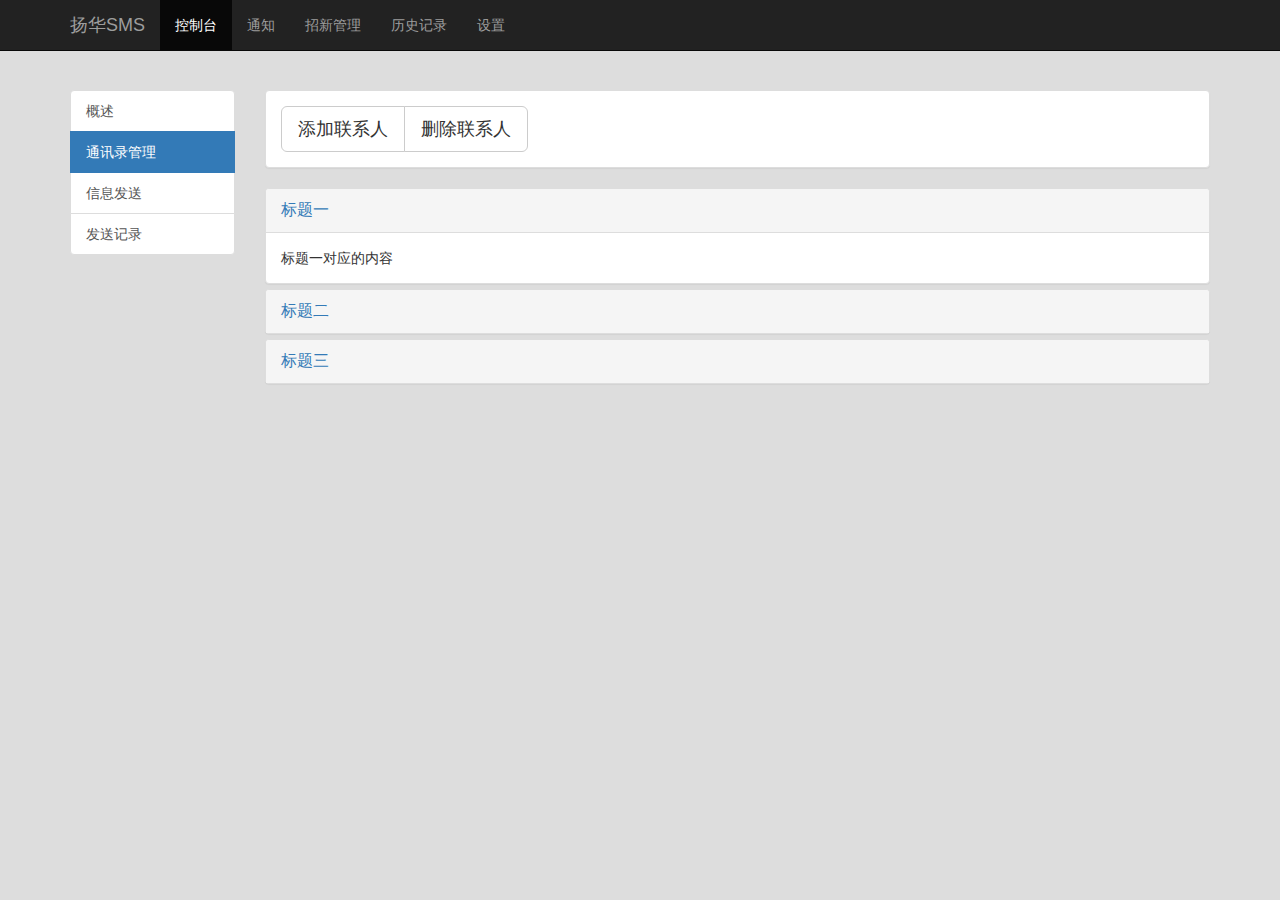
==== contacts.html @ 6a6fc66d "first commit" ====
<!DOCTYPE HTML>
<html>
	<head>
		<meta http-equiv="Content-Type" content="text/html" charset="utf-8">
		<meta name="viewport" content="width=device-width, initial-scale=1">
		<script type="text/javascript" src="js/jquery.min.js"></script>
		<script type="text/javascript" src="js/bootstrap.js"></script>
		<link rel="stylesheet" type="text/css" href="css/bootstrap.css">
		<link rel="stylesheet" type="text/css" href="css/signin.css">
	</head>
	<body class="fix-top">
		
		<div class="navbar navbar-inverse navbar-fixed-top" role="navigation">
			<div class="container">
				<div class="navbar-header">
					<button class="navbar-toggle" type="button" data-toggle="collapse" data-target=".navbar-responsive-collapse">
					<span class="sr-only">Toggle Navigation</span>
					<span class="icon-bar"></span>
					<span class="icon-bar"></span>
					<span class="icon-bar"></span>
					</button>
					<a href="##" class="navbar-brand">扬华SMS</a>
				</div>
				<div class="collapse navbar-collapse navbar-responsive-collapse">
					<ul class="nav navbar-nav">
						<li class="active"><a href="##">控制台</a></li>
						<li><a href="##">通知</a></li>
						<li><a href="##">招新管理</a></li>
						<li><a href="##">历史记录</a></li>
						<li><a href="##">设置</a></li>
					</ul>
				</div>
			</div>
		</div>
		<div class="container">
			<div class="row">
				<div class="col-md-3 col-lg-2">
					<div class="list-group">
						<a href="#" class="list-group-item">概述</a>
						<a href="#" class="list-group-item active">通讯录管理</a>
						<a href="#" class="list-group-item">信息发送</a>
						<a href="#" class="list-group-item">发送记录</a>
					</div>
				</div>
				<div class="col-md-9 col-lg-10">
					<div class="panel panel-default">
						<div class="panel-body">
							<div class="btn-group btn-group-lg" role="group" aria-label="">
								<button type="button" class="btn btn-default">添加联系人</button>
								<button type="button" class="btn btn-default">删除联系人</button>
							</div>
						</div>
					</div>
					<div class="panel-group" id="accordion">
						<div class="panel panel-default">
							<div class="panel-heading">
								<a data-toggle="collapse" data-parent="#accordion" href="#collapseOne"><div class="panel-title">标题一</div></a>
							</div>
							<div id="collapseOne" class="panel-collapse collapse in">
								<div class="panel-body">标题一对应的内容</div>
							</div>
						</div>
						<div class="panel panel-default">
							<div class="panel-heading">
								<a data-toggle="collapse" data-parent="#accordion" href="#collapseTwo"><div class="panel-title">标题二</div></a>
							</div>
							<div id="collapseTwo" class="panel-collapse collapse">
								<div class="panel-body">标题二对应的内容</div>
							</div>
						</div>
						<div class="panel panel-default">
							<div class="panel-heading">
								<a data-toggle="collapse"data-parent="#accordion"href="#collapseThree">
									<div class="panel-title">标题三</div></a>
								</div>
								<div id="collapseThree" class="panel-collapse collapse">
									<div class="panel-body">标题三对应的内容</div>
								</div>
							</div>
						</div>
						
					</div>
				</div>
			</div>
		</body>
	</html>
---- css/signin.css ----
body {
  padding-top: 40px;
  padding-bottom: 40px;
  background-color: #ddd;
}
.fix-top{
  margin-top: 50px;
}
.form-signin {
  max-width: 330px;
  min-width: 330px;
  padding: 15px;
  margin: 0 auto;
}
.form-signin .form-signin-heading,
.form-signin .checkbox {
  margin-bottom: 10px;
}
.form-signin .checkbox {
  font-weight: normal;
}
.form-signin .form-control {
  position: relative;
  height: auto;
  -webkit-box-sizing: border-box;
     -moz-box-sizing: border-box;
          box-sizing: border-box;
  padding: 10px;
  font-size: 16px;
}
.form-signin .form-control:focus {
  z-index: 2;
}

.form-signin input{
  margin-bottom: -1px;
  border-bottom-right-radius: 0;
  border-bottom-left-radius: 0;
}
.form-signin > button{
  margin-top: 10px;
}
.col-xs-5 .col-xs-7{
  padding-left: 0px;
  padding-right: 0px;
}
/* Custom Styles */
ul.nav-tabs{
  width: 140px;
  margin-top: 20px;
  border-radius: 4px;
  border: 1px solid #ddd;
  box-shadow: 0 1px 4px rgba(0, 0, 0, 0.067);
}
ul.nav-tabs li{
  margin: 0;
  border-top: 1px solid #ddd;
}
ul.nav-tabs li:first-child{
  border-top: none;
}
ul.nav-tabs li a{
  margin: 0;
  padding: 8px 16px;
  border-radius: 0;
}
ul.nav-tabs li.active a, ul.nav-tabs li.active a:hover{
  color: #fff;
  background: #0088cc;
  border: 1px solid #0088cc;
}
ul.nav-tabs li:first-child a{
border-radius: 4px 4px 0 0;
}
ul.nav-tabs li:last-child a{
  border-radius: 0 0 4px 4px;
}
ul.nav-tabs.affix{
  top: 30px; /* Set the top position of pinned element */
}
/*
.form-signin input:nth-last-child(1) {
  margin-bottom: 10px;
  border-top-left-radius: 0;
  border-top-right-radius: 0;
}
*/
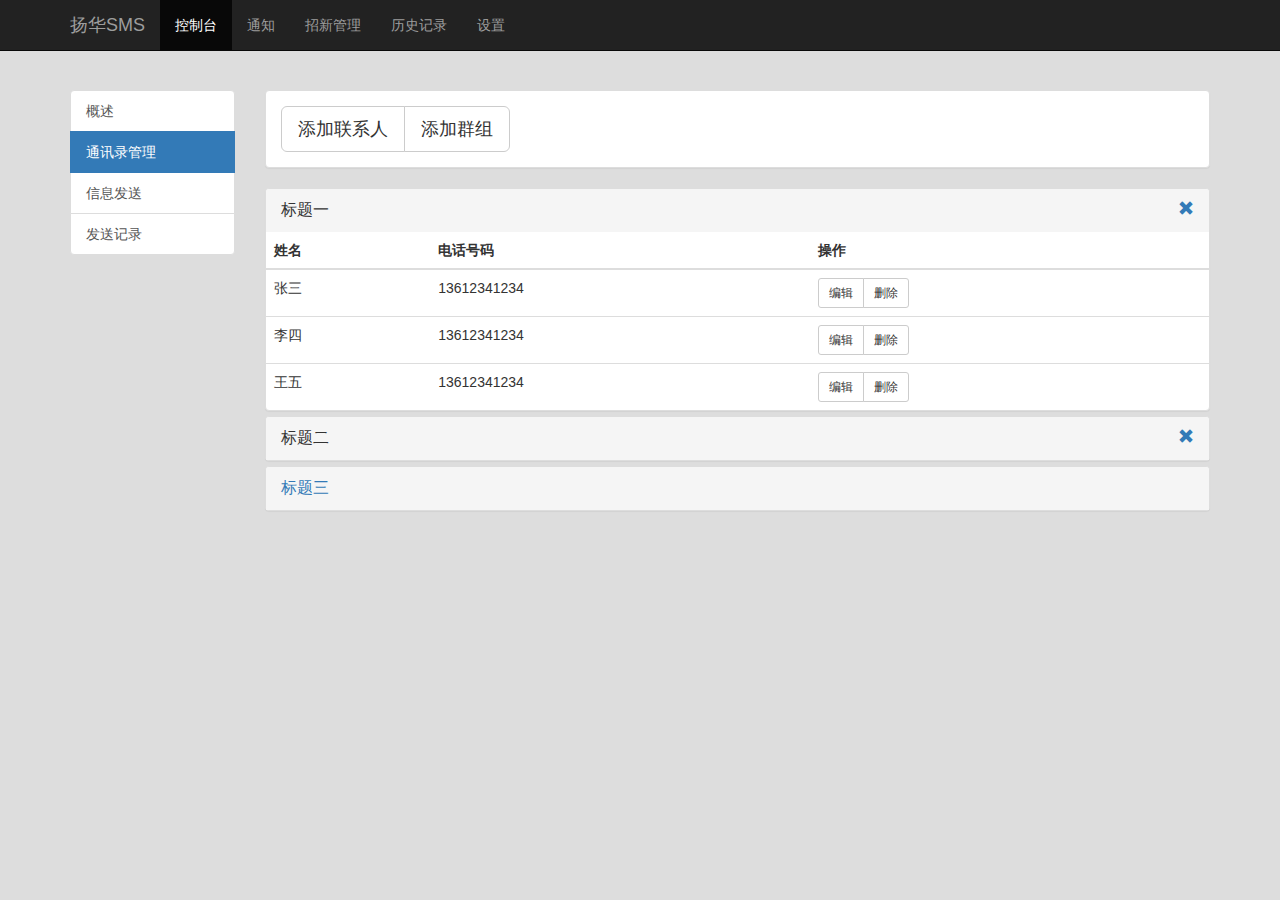
==== commit 8a70bbde: "update 2016-8-21 17:51 CST" ====
--- a/contacts.html
+++ b/contacts.html
@@ -3,13 +3,10 @@
 	<head>
 		<meta http-equiv="Content-Type" content="text/html" charset="utf-8">
 		<meta name="viewport" content="width=device-width, initial-scale=1">
-		<script type="text/javascript" src="js/jquery.min.js"></script>
-		<script type="text/javascript" src="js/bootstrap.js"></script>
 		<link rel="stylesheet" type="text/css" href="css/bootstrap.css">
 		<link rel="stylesheet" type="text/css" href="css/signin.css">
 	</head>
 	<body class="fix-top">
-		
 		<div class="navbar navbar-inverse navbar-fixed-top" role="navigation">
 			<div class="container">
 				<div class="navbar-header">
@@ -46,26 +43,72 @@
 					<div class="panel panel-default">
 						<div class="panel-body">
 							<div class="btn-group btn-group-lg" role="group" aria-label="">
-								<button type="button" class="btn btn-default">添加联系人</button>
-								<button type="button" class="btn btn-default">删除联系人</button>
+								<button type="button" class="btn btn-default" data-toggle="modal" data-target="#edit-modal">添加联系人</button>
+								<button type="button" class="btn btn-default" data-toggle="modal" data-target="#close-modal">添加群组</button>
 							</div>
 						</div>
 					</div>
 					<div class="panel-group" id="accordion">
 						<div class="panel panel-default">
 							<div class="panel-heading">
-								<a data-toggle="collapse" data-parent="#accordion" href="#collapseOne"><div class="panel-title">标题一</div></a>
+								<a data-toggle="collapse" data-parent="#accordion" href="#collapseOne">
+									<div class="panel-title">标题一
+										<div class="pull-right">
+											<a href="#" data-toggle="modal" data-target="#close-modal"><span class="glyphicon glyphicon-remove"></span></a>
+										</div>
+									</div>
+								</a>
 							</div>
+							
 							<div id="collapseOne" class="panel-collapse collapse in">
-								<div class="panel-body">标题一对应的内容</div>
+								<table class="table table-responsive">
+									<thead>
+										<th>姓名</th>
+										<th>电话号码</th>
+										<th>操作</th>
+									</thead>
+									<tbody>
+										<tr>
+											<td>张三</td>
+											<td>13612341234</td>
+											<td>
+												<div class="btn-group btn-group-sm" role="group" aria-label="">
+													<button type="button" class="btn btn-default">编辑</button>
+													<button type="button" class="btn btn-default">删除</button>
+												</div>
+											</td>
+										</tr>
+										<tr>
+											<td>李四</td>
+											<td>13612341234</td>
+											<td>
+												<div class="btn-group btn-group-sm" role="group" aria-label="">
+													<button type="button" class="btn btn-default">编辑</button>
+													<button type="button" class="btn btn-default">删除</button>
+												</div>
+											</td>
+										</tr>
+										<tr>
+											<td>王五</td>
+											<td>13612341234</td>
+											<td>
+												<div class="btn-group btn-group-sm" role="group" aria-label="">
+													<button type="button" class="btn btn-default">编辑</button>
+													<button type="button" class="btn btn-default">删除</button>
+												</div>
+											</td>
+										</tr>
+									</tbody>
+								</table>
 							</div>
 						</div>
 						<div class="panel panel-default">
 							<div class="panel-heading">
-								<a data-toggle="collapse" data-parent="#accordion" href="#collapseTwo"><div class="panel-title">标题二</div></a>
+								<a data-toggle="collapse" data-parent="#accordion" href="#collapseTwo"><div class="panel-title">标题二<div class="pull-right"><a href="#" data-toggle="modal" data-target="#close-modal"><span class="glyphicon glyphicon-remove"></span></a></div></div></a>
 							</div>
 							<div id="collapseTwo" class="panel-collapse collapse">
-								<div class="panel-body">标题二对应的内容</div>
+								<div class="panel-body">
+								</div>
 							</div>
 						</div>
 						<div class="panel panel-default">
@@ -82,5 +125,43 @@
 					</div>
 				</div>
 			</div>
-		</body>
-	</html>+		</div>
+		<div class="modal fade" id="edit-modal" tabindex="-1" role="dialog" aria-labelledby="mySmallModalLabel" aria-hidden="true">
+			<div class="modal-dialog">
+				<div class="modal-content">
+					<div class="modal-header">
+						<button type="button" class="close" data-dismiss="modal"><span aria-hidden="true">&times;</span><span class="sr-only">Close</span></button>
+						<h4 class="modal-title">添加联系人</h4>
+					</div>
+					<div class="modal-body">
+						<input type="text" class="form-control" placeholder="请输入姓名">
+						<input type="text" class="form-control" placeholder="请输入电话号码">
+					</div>
+					<div class="modal-footer">
+						<button type="button" class="btn btn-default" data-dismiss="modal">关闭</button>
+						<button type="button" class="btn btn-primary">保存</button>
+					</div>
+				</div>
+			</div>
+		</div>
+		<div class="modal fade" id="close-modal" tabindex="-1" role="dialog" aria-labelledby="mySmallModalLabel" aria-hidden="true">
+			<div class="modal-dialog">
+				<div class="modal-content">
+					<div class="modal-header">
+						<button type="button" class="close" data-dismiss="modal"><span aria-hidden="true">&times;</span><span class="sr-only">Close</span></button>
+						<h4 class="modal-title">确定删除？</h4>
+					</div>
+					<div class="modal-body">
+						<label>真的要删除。。。吗？</label>
+					</div>
+					<div class="modal-footer">
+						<button type="button" class="btn btn-default" data-dismiss="modal">取消</button>
+						<button type="button" class="btn btn-danger">删除</button>
+					</div>
+				</div>
+			</div>
+		</div>
+		<script type="text/javascript" src="js/jquery.min.js"></script>
+		<script type="text/javascript" src="js/bootstrap.js"></script>
+	</body>
+</html>